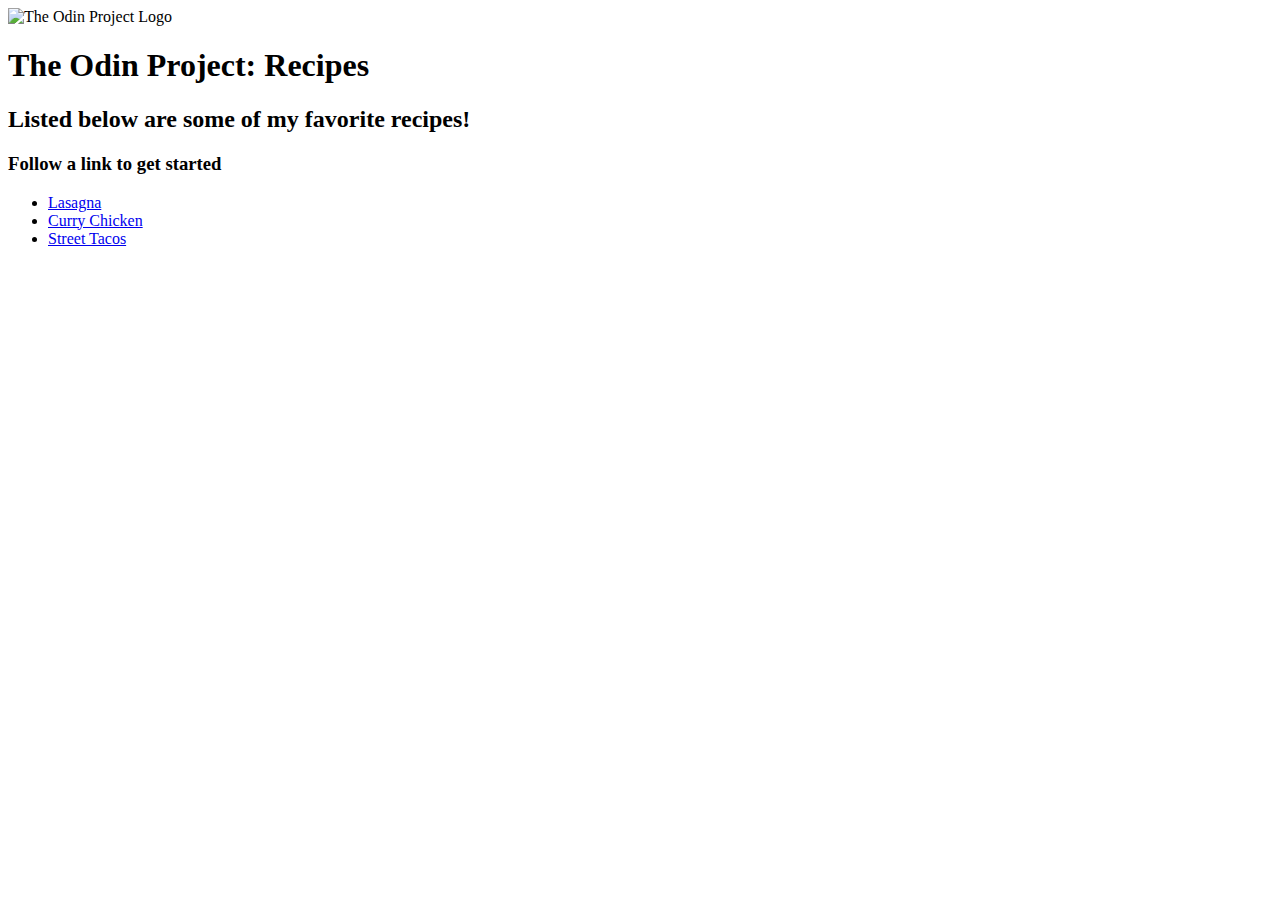
==== index.html @ 590ee1ac "Adding CSS link" ====
<!DOCTYPE html>
<html lang="en">
    <head>
        <meta charset="UTF-8">
        <title>The Odin Project: Recipes</title>
        <link rel="stylesheet" href="/styles.css">
    </head>
<body>
    <img src="https://www.theodinproject.com/mstile-310x310.png" 
    alt="The Odin Project Logo">
    <h1>The Odin Project: Recipes</h1>
    <h2>Listed below are some of my favorite recipes!</h2>
    <h3>Follow a link to get started</h3>
    <ul>
        <li><a href= "./recipes/lasagna.html">Lasagna</a></li>
        <li><a href= "./recipes/curry-chicken.html">Curry Chicken</a></li>
        <li><a href= "./recipes/street-tacos.html">Street Tacos</a></li>
    </ul>
</body>

</html>
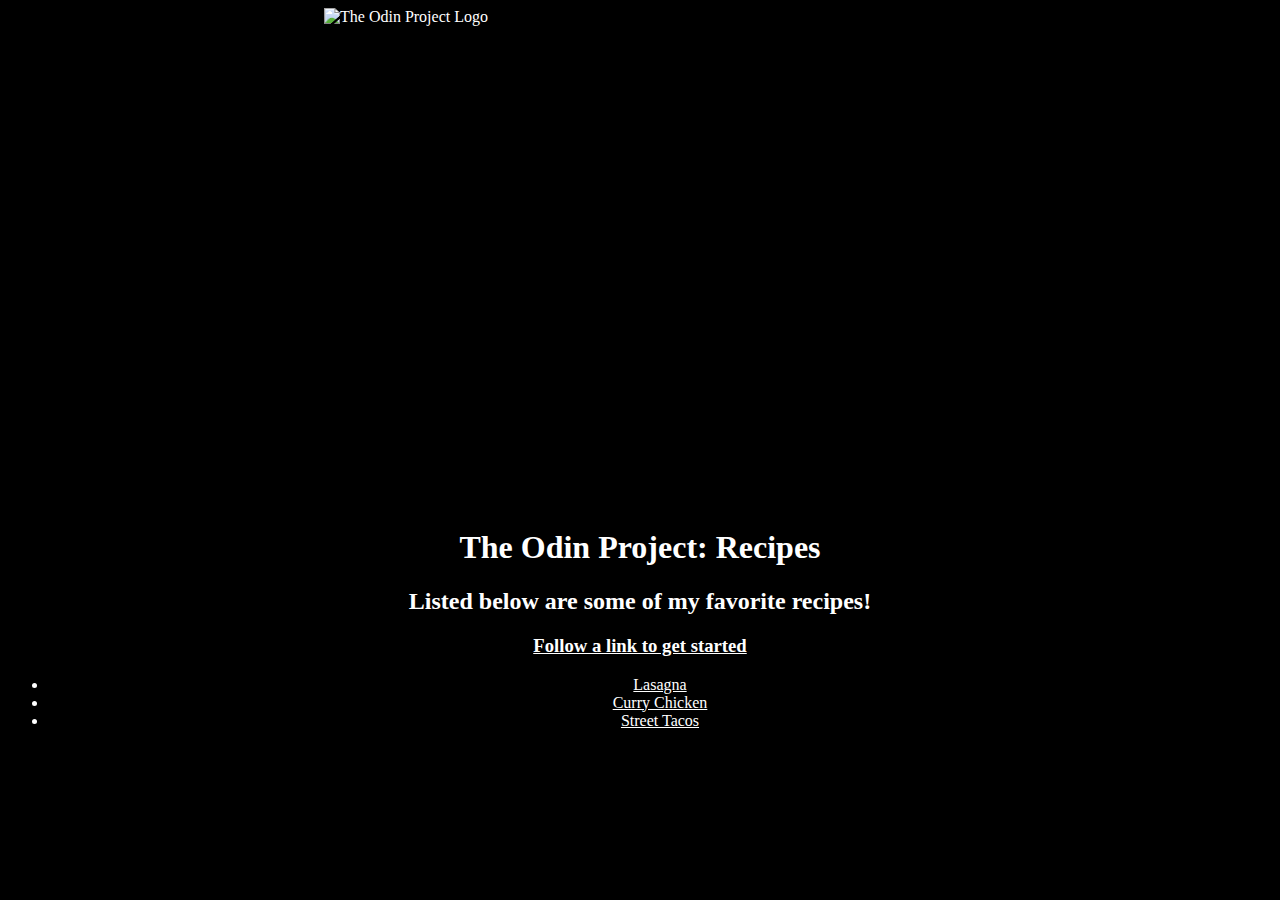
==== commit 56aae9b8: "Enabling Dark Mode" ====
--- a/index.html
+++ b/index.html
@@ -1,20 +1,23 @@
 <!DOCTYPE html>
 <html lang="en">
     <head>
+        <link rel="stylesheet" href="./styles.css">
         <meta charset="UTF-8">
         <title>The Odin Project: Recipes</title>
-        <link rel="stylesheet" href="/styles.css">
     </head>
-<body>
+<body class="bg">
     <img src="https://www.theodinproject.com/mstile-310x310.png" 
-    alt="The Odin Project Logo">
+    alt="The Odin Project Logo" 
+    width="300"
+    height="500"
+    class="center">
     <h1>The Odin Project: Recipes</h1>
     <h2>Listed below are some of my favorite recipes!</h2>
-    <h3>Follow a link to get started</h3>
-    <ul>
-        <li><a href= "./recipes/lasagna.html">Lasagna</a></li>
-        <li><a href= "./recipes/curry-chicken.html">Curry Chicken</a></li>
-        <li><a href= "./recipes/street-tacos.html">Street Tacos</a></li>
+    <h3><u>Follow a link to get started</u></h3>
+    <ul class>
+        <li class><a href= "./recipes/lasagna.html">Lasagna</a></li>
+        <li class><a href= "./recipes/curry-chicken.html">Curry Chicken</a></li>
+        <li class><a href= "./recipes/street-tacos.html">Street Tacos</a></li>
     </ul>
 </body>
 
--- a/styles.css
+++ b/styles.css
@@ -0,0 +1,29 @@
+.center{
+    display: block;
+    margin-left: auto;
+    margin-right: auto;
+    width: 50%;
+}
+
+.bg{
+    background-color: black;
+    color: white;
+}
+
+a{
+    color: white;
+}
+
+ul{
+    text-align:center;
+}
+
+li{
+    text-align: center;;
+}
+
+h1,
+h2,
+h3{
+    text-align: center;
+}
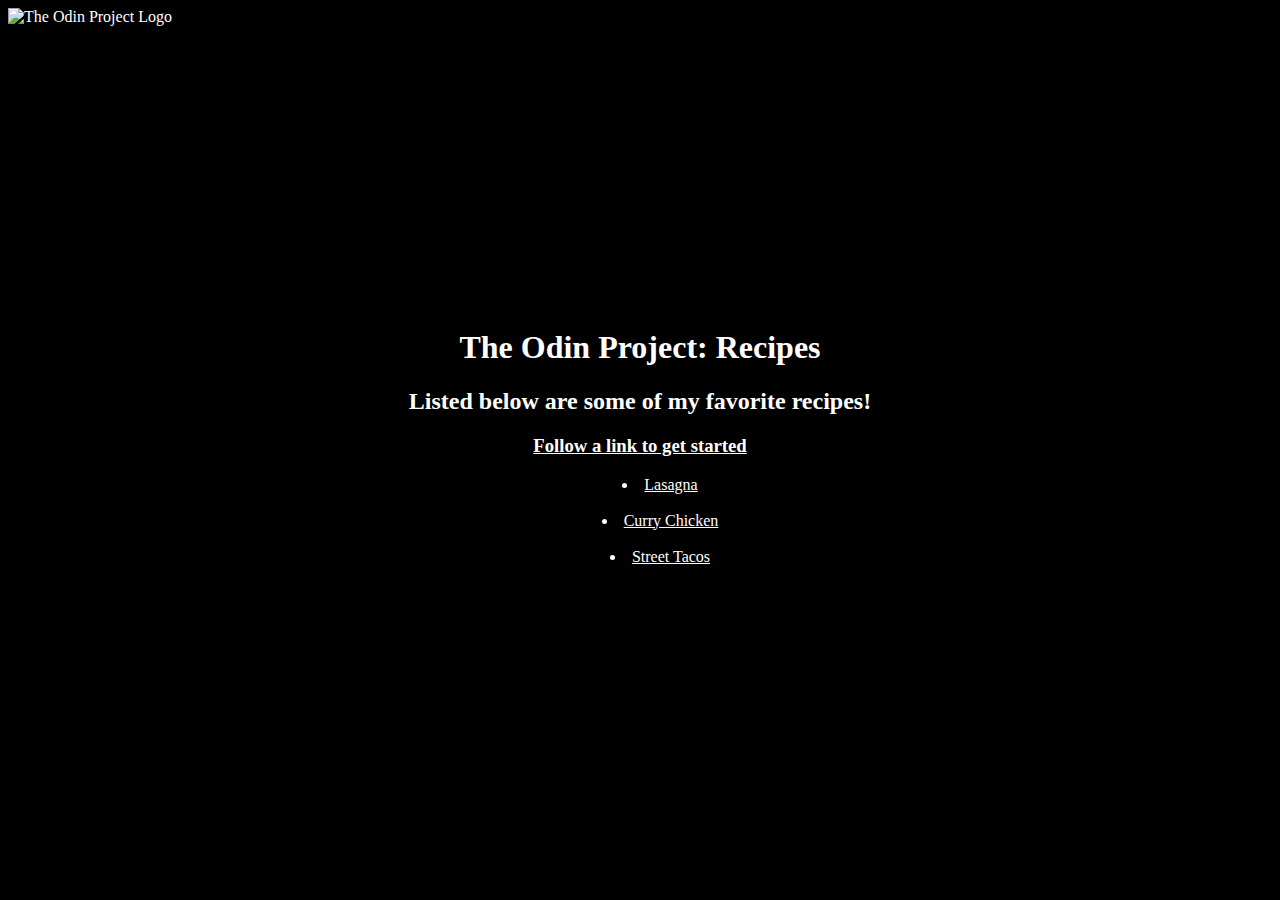
==== commit 3edc177d: "Aligning links and text" ====
--- a/index.html
+++ b/index.html
@@ -8,16 +8,18 @@
 <body class="bg">
     <img src="https://www.theodinproject.com/mstile-310x310.png" 
     alt="The Odin Project Logo" 
-    width="300"
-    height="500"
+    height=300"
     class="center">
     <h1>The Odin Project: Recipes</h1>
     <h2>Listed below are some of my favorite recipes!</h2>
     <h3><u>Follow a link to get started</u></h3>
-    <ul class>
+    <ul>
         <li class><a href= "./recipes/lasagna.html">Lasagna</a></li>
+        <br>
         <li class><a href= "./recipes/curry-chicken.html">Curry Chicken</a></li>
+        <br>
         <li class><a href= "./recipes/street-tacos.html">Street Tacos</a></li>
+        <br>
     </ul>
 </body>
 
--- a/styles.css
+++ b/styles.css
@@ -1,14 +1,16 @@
+.bg{
+    background-color: black;
+    color: white;
+}
+
 .center{
     display: block;
     margin-left: auto;
     margin-right: auto;
-    width: 50%;
+    max-width: 100%;
 }
 
-.bg{
-    background-color: black;
-    color: white;
-}
+
 
 a{
     color: white;
@@ -16,10 +18,11 @@
 
 ul{
     text-align:center;
+    list-style-position: inside;
 }
 
 li{
-    text-align: center;;
+    text-align: center;
 }
 
 h1,
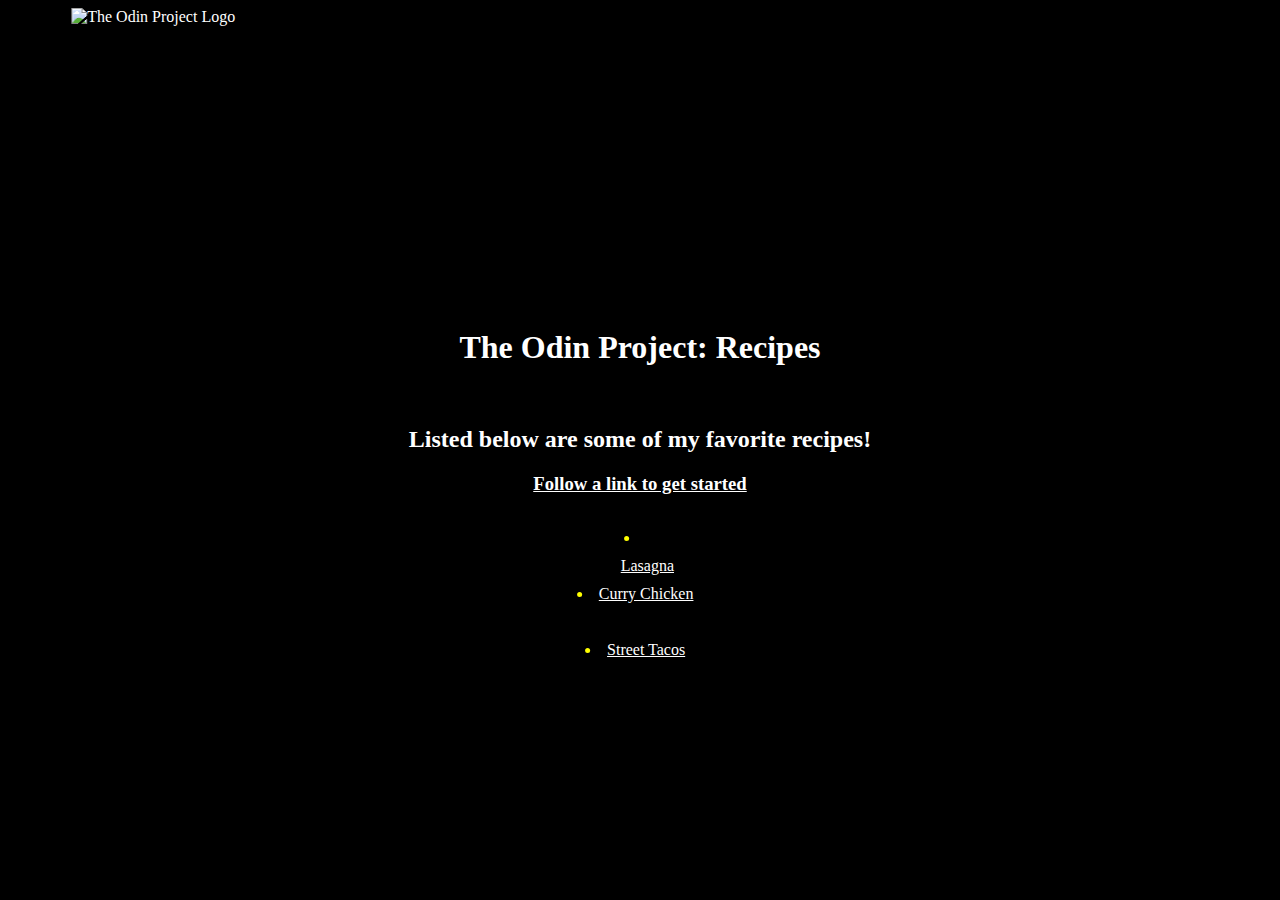
==== commit aa5372b1: "Adjusting page and text alignments" ====
--- a/index.html
+++ b/index.html
@@ -5,20 +5,23 @@
         <meta charset="UTF-8">
         <title>The Odin Project: Recipes</title>
     </head>
+    <!-- bg = body class-->
 <body class="bg">
     <img src="https://www.theodinproject.com/mstile-310x310.png" 
     alt="The Odin Project Logo" 
     height=300"
     class="center">
     <h1>The Odin Project: Recipes</h1>
+    <br>
     <h2>Listed below are some of my favorite recipes!</h2>
     <h3><u>Follow a link to get started</u></h3>
-    <ul>
-        <li class><a href= "./recipes/lasagna.html">Lasagna</a></li>
+    <br>
+    <ul class="index-list">
+        <li class="index-list"></li><a href= "./recipes/lasagna.html">Lasagna</a></li>
         <br>
-        <li class><a href= "./recipes/curry-chicken.html">Curry Chicken</a></li>
+        <li class="index-list"><a href= "./recipes/curry-chicken.html">Curry Chicken</a></li>
         <br>
-        <li class><a href= "./recipes/street-tacos.html">Street Tacos</a></li>
+        <li class="index-list"><a href= "./recipes/street-tacos.html">Street Tacos</a></li>
         <br>
     </ul>
 </body>
--- a/styles.css
+++ b/styles.css
@@ -1,32 +1,116 @@
+/* bg = body */
+
 .bg{
     background-color: black;
     color: white;
 }
+
+/* center = image */
 
 .center{
     display: block;
     margin-left: auto;
     margin-right: auto;
     max-width: 100%;
+    transform: translateX(5%);
 }
 
-
+/* Unordered list styles */
 
 a{
     color: white;
 }
 
-ul{
+
+.index-list{
     text-align:center;
     list-style-position: inside;
+    transform: translateX(-1%);
 }
 
 li{
+    text-align: left;
+    margin: 10px 0;
+}
+/* Header styles */
+
+h1,
+h2,
+h3,
+h4{
     text-align: center;
 }
 
-h1,
-h2,
 h3{
+    margin-bottom: 0;
+}
+
+/* End of index styles */ 
+/* Start of Lasagna */ 
+
+/* las = lasagna image*/
+
+.las{
+    padding-left: 2%;
+    padding-right: 1%;
+    padding-bottom: 15%;
+    padding-top: 2%;
+    max-width: 100%;
+}
+
+#des{
+    font-size: 20px;
+    margin-bottom: 2%;
+}
+
+#left {
+    text-align: left;;
+    width: 100%;
+    vertical-align: top;
+   }
+
+#right{
+    text-align: left;
+    width: 200%;
+    vertical-align: top;
+    margin-top: -10%;
+    border-left: 2px double #cccccc;
+   }
+
+/* styles affects all pages except index */
+
+p{
     text-align: center;
 }
+
+div{
+    text-align: center;
+}
+
+ol{
+    text-align:center;
+    list-style-position: inside;;
+}
+
+ol li::marker {
+    color: yellow;
+}
+
+ul li::marker {
+    color: yellow;
+}
+
+.page-las{
+    text-align: left;
+}
+
+.page-las1{
+    text-align: center;;
+}
+
+.b2b{
+    display: inline-block;
+    width: 320px;
+    vertical-align: top;
+
+}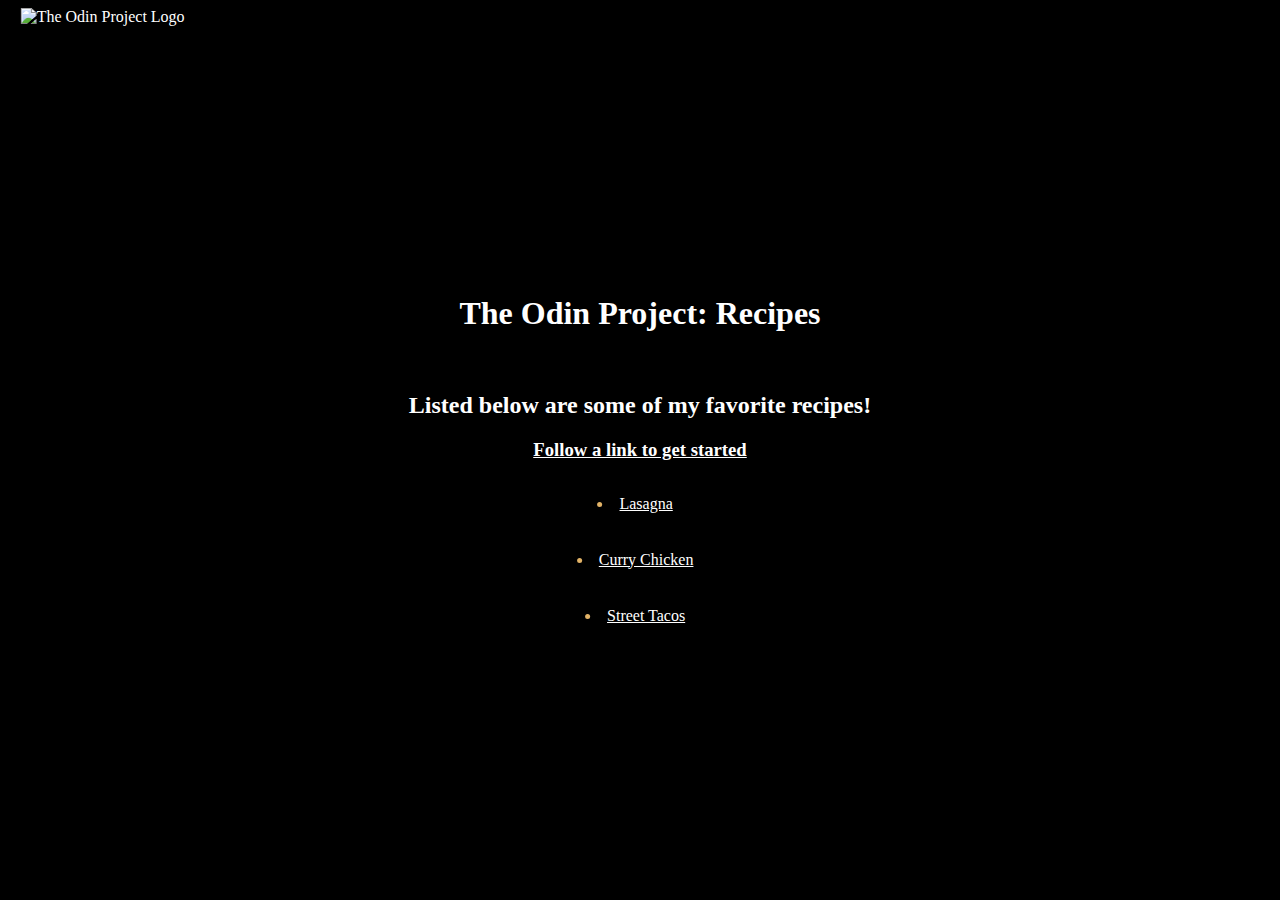
==== commit 4e5603f8: "Cleaning up css file" ====
--- a/index.html
+++ b/index.html
@@ -17,7 +17,7 @@
     <h3><u>Follow a link to get started</u></h3>
     <br>
     <ul class="index-list">
-        <li class="index-list"></li><a href= "./recipes/lasagna.html">Lasagna</a></li>
+        <li class="index-list"><a href= "./recipes/lasagna.html">Lasagna</a></li>
         <br>
         <li class="index-list"><a href= "./recipes/curry-chicken.html">Curry Chicken</a></li>
         <br>
--- a/styles.css
+++ b/styles.css
@@ -1,74 +1,86 @@
+/* styles below affects all pages */
 /* bg = body */
-
 .bg{
     background-color: black;
     color: white;
 }
-
+p{
+    text-align: center;
+}
+div{
+    text-align: center;
+}
+ol{
+    text-align:center;
+    list-style-position: inside;;
+}
+ol li::marker {
+    color: #e2b367;
+}
+ul li::marker {
+    color: #e2b367;
+}
 /* center = image */
-
 .center{
     display: block;
     margin-left: auto;
     margin-right: auto;
     max-width: 100%;
-    transform: translateX(5%);
+    transform: translateX(1%);
 }
-
-/* Unordered list styles */
-
 a{
     color: white;
 }
-
-
-.index-list{
-    text-align:center;
-    list-style-position: inside;
-    transform: translateX(-1%);
-}
-
 li{
     text-align: left;
     margin: 10px 0;
 }
 /* Header styles */
-
 h1,
 h2,
 h3,
 h4{
     text-align: center;
 }
-
 h3{
     margin-bottom: 0;
 }
-
+h1{
+    margin-top: -1%;
+}
+#back{
+    text-align: left;
+}
+}
+u{
+    text-decoration-color: #e2b367;
+}
+/* back is the back button */
 /* End of index styles */ 
-/* Start of Lasagna */ 
-
+/* index styles below */
+.index-list{
+    text-align:center;
+    list-style-position: inside;
+    transform: translateX(-1%);
+}
+/* Start of LASAGNA */ 
 /* las = lasagna image*/
-
 .las{
     padding-left: 2%;
     padding-right: 1%;
-    padding-bottom: 15%;
+    padding-bottom: 0%;
     padding-top: 2%;
     max-width: 100%;
 }
-
 #des{
     font-size: 20px;
     margin-bottom: 2%;
 }
-
 #left {
     text-align: left;;
     width: 100%;
     vertical-align: top;
-   }
-
+}
 #right{
     text-align: left;
     width: 200%;
@@ -76,41 +88,14 @@
     margin-top: -10%;
     border-left: 2px double #cccccc;
    }
-
-/* styles affects all pages except index */
-
-p{
-    text-align: center;
-}
-
-div{
-    text-align: center;
-}
-
-ol{
-    text-align:center;
-    list-style-position: inside;;
-}
-
-ol li::marker {
-    color: yellow;
-}
-
-ul li::marker {
-    color: yellow;
-}
-
 .page-las{
     text-align: left;
 }
-
 .page-las1{
     text-align: center;;
 }
-
 .b2b{
     display: inline-block;
     width: 320px;
     vertical-align: top;
-
-}+/* Start of CURRY CHICKEN */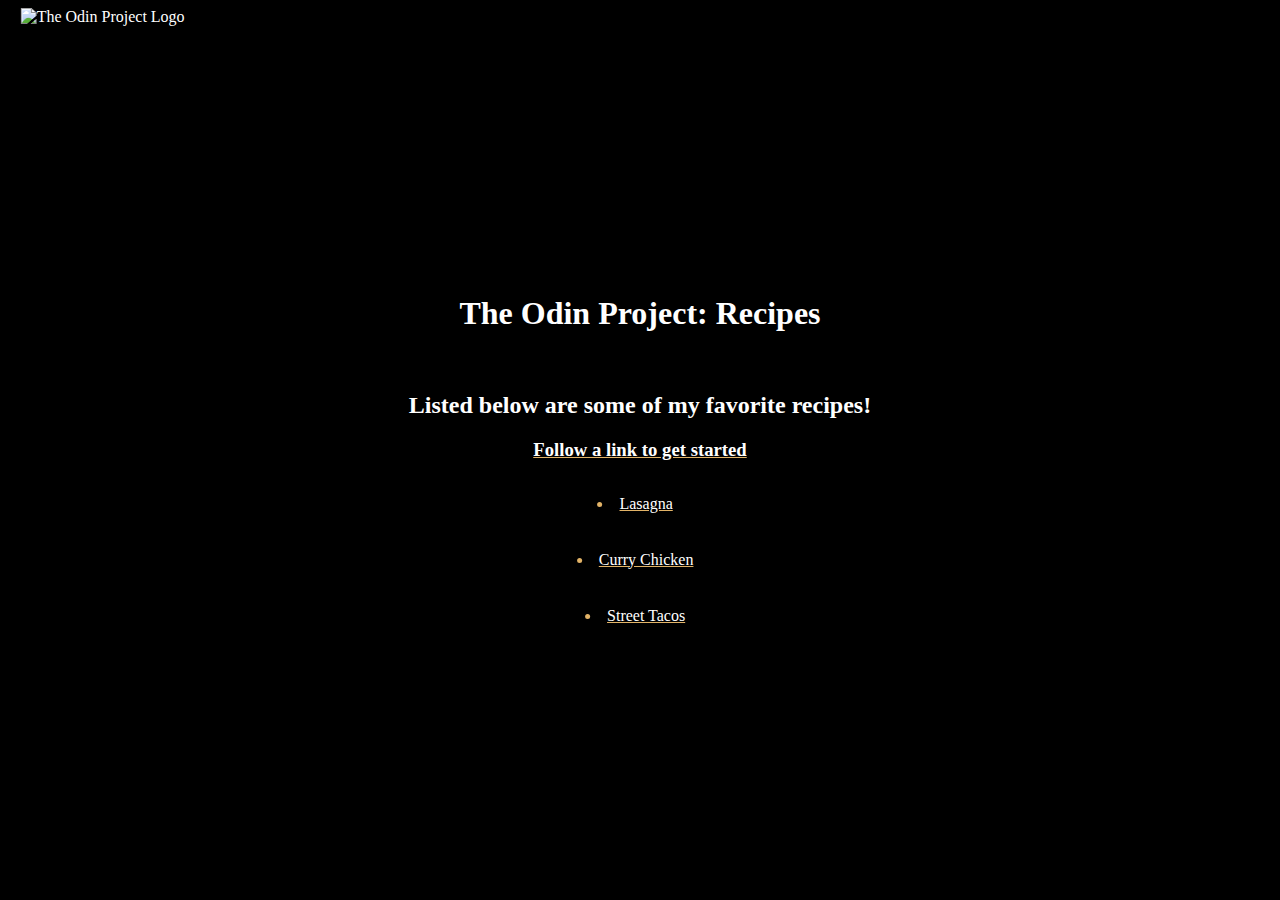
==== commit a0b5b2d0: "Adding underline color" ====
--- a/index.html
+++ b/index.html
@@ -17,11 +17,11 @@
     <h3><u>Follow a link to get started</u></h3>
     <br>
     <ul class="index-list">
-        <li class="index-list"><a href= "./recipes/lasagna.html">Lasagna</a></li>
+        <li class="index-list"><a class="linkc" href= "./recipes/lasagna.html">Lasagna</a></li>
         <br>
-        <li class="index-list"><a href= "./recipes/curry-chicken.html">Curry Chicken</a></li>
+        <li class="index-list"><a class="linkc" href= "./recipes/curry-chicken.html">Curry Chicken</a></li>
         <br>
-        <li class="index-list"><a href= "./recipes/street-tacos.html">Street Tacos</a></li>
+        <li class="index-list"><a class="linkc" href= "./recipes/street-tacos.html">Street Tacos</a></li>
         <br>
     </ul>
 </body>
--- a/styles.css
+++ b/styles.css
@@ -51,9 +51,11 @@
 #back{
     text-align: left;
 }
-}
 u{
     text-decoration-color: #e2b367;
+}
+.linkc{
+    text-decoration-color: #e2b367
 }
 /* back is the back button */
 /* End of index styles */ 
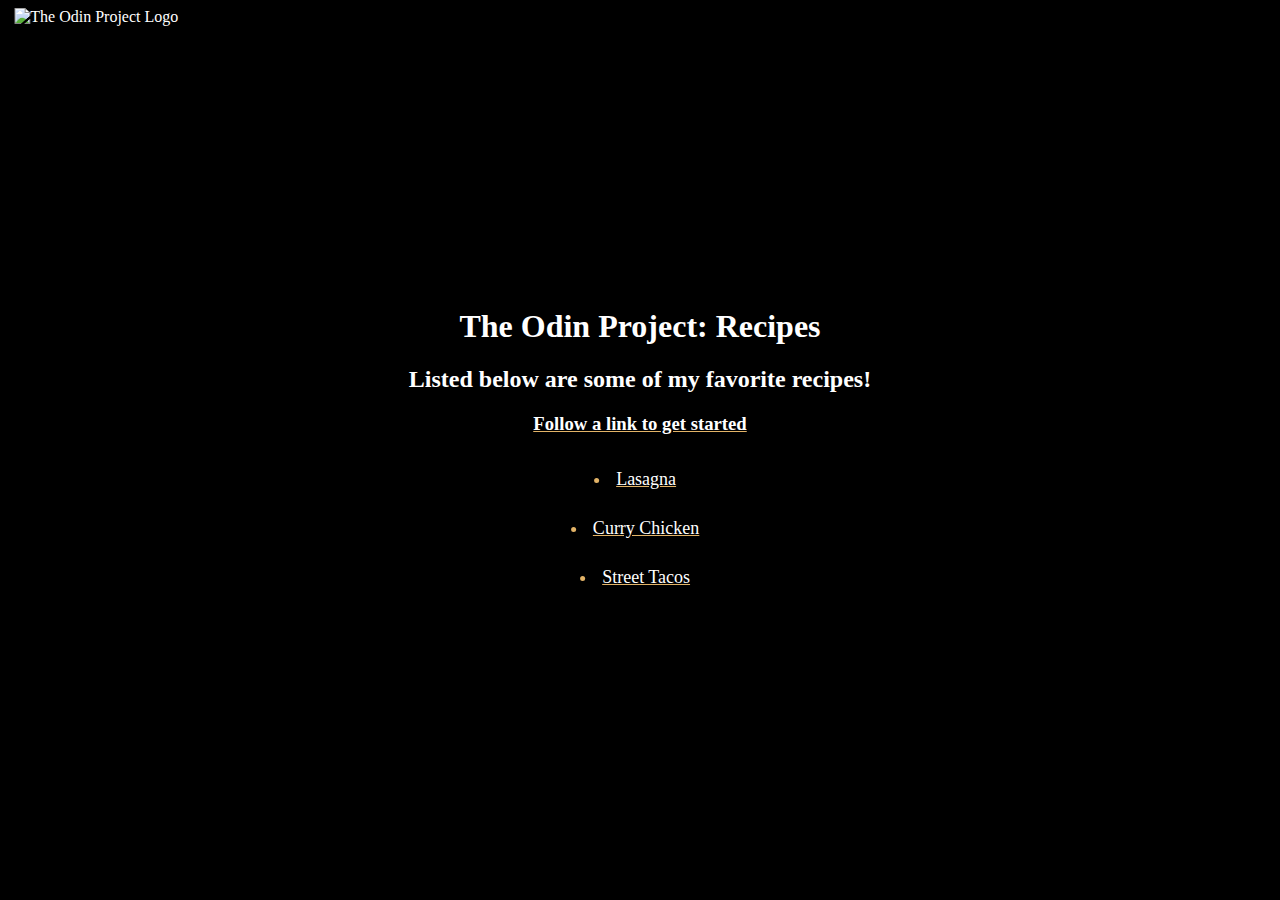
==== commit 4dd8dad8: "Adding styling to curry chicken" ====
--- a/index.html
+++ b/index.html
@@ -12,7 +12,6 @@
     height=300"
     class="center">
     <h1>The Odin Project: Recipes</h1>
-    <br>
     <h2>Listed below are some of my favorite recipes!</h2>
     <h3><u>Follow a link to get started</u></h3>
     <br>
--- a/styles.css
+++ b/styles.css
@@ -1,4 +1,4 @@
-/* styles below affects all pages */
+/* styles below affect all pages */
 /* bg = body */
 .bg{
     background-color: black;
@@ -20,20 +20,12 @@
 ul li::marker {
     color: #e2b367;
 }
-/* center = image */
-.center{
-    display: block;
-    margin-left: auto;
-    margin-right: auto;
-    max-width: 100%;
-    transform: translateX(1%);
-}
 a{
     color: white;
 }
 li{
     text-align: left;
-    margin: 10px 0;
+    margin: 5px 0;
 }
 /* Header styles */
 h1,
@@ -55,7 +47,8 @@
     text-decoration-color: #e2b367;
 }
 .linkc{
-    text-decoration-color: #e2b367
+    text-decoration-color: #e2b367;
+    font-size: large;
 }
 /* back is the back button */
 /* End of index styles */ 
@@ -64,6 +57,15 @@
     text-align:center;
     list-style-position: inside;
     transform: translateX(-1%);
+}
+/* center = image */
+.center{
+    display: block;
+    margin-left: auto;
+    margin-right: auto;
+    max-width: 100%;
+    transform: translateX(0.5%);
+    margin-bottom: 1%;
 }
 /* Start of LASAGNA */ 
 /* las = lasagna image*/
@@ -74,10 +76,6 @@
     padding-top: 2%;
     max-width: 100%;
 }
-#des{
-    font-size: 20px;
-    margin-bottom: 2%;
-}
 #left {
     text-align: left;;
     width: 100%;
@@ -85,19 +83,25 @@
 }
 #right{
     text-align: left;
-    width: 200%;
+    width: 150%;
     vertical-align: top;
     margin-top: -10%;
     border-left: 2px double #cccccc;
    }
 .page-las{
-    text-align: left;
+    text-align: left;;
+}
+#des{
+    font-size: 14px;
+    margin-bottom: 2%;
 }
 .page-las1{
-    text-align: center;;
+    text-align: center;
 }
 .b2b{
     display: inline-block;
     width: 320px;
     vertical-align: top;
-/* Start of CURRY CHICKEN */+}
+/* Start of CURRY CHICKEN */
+}